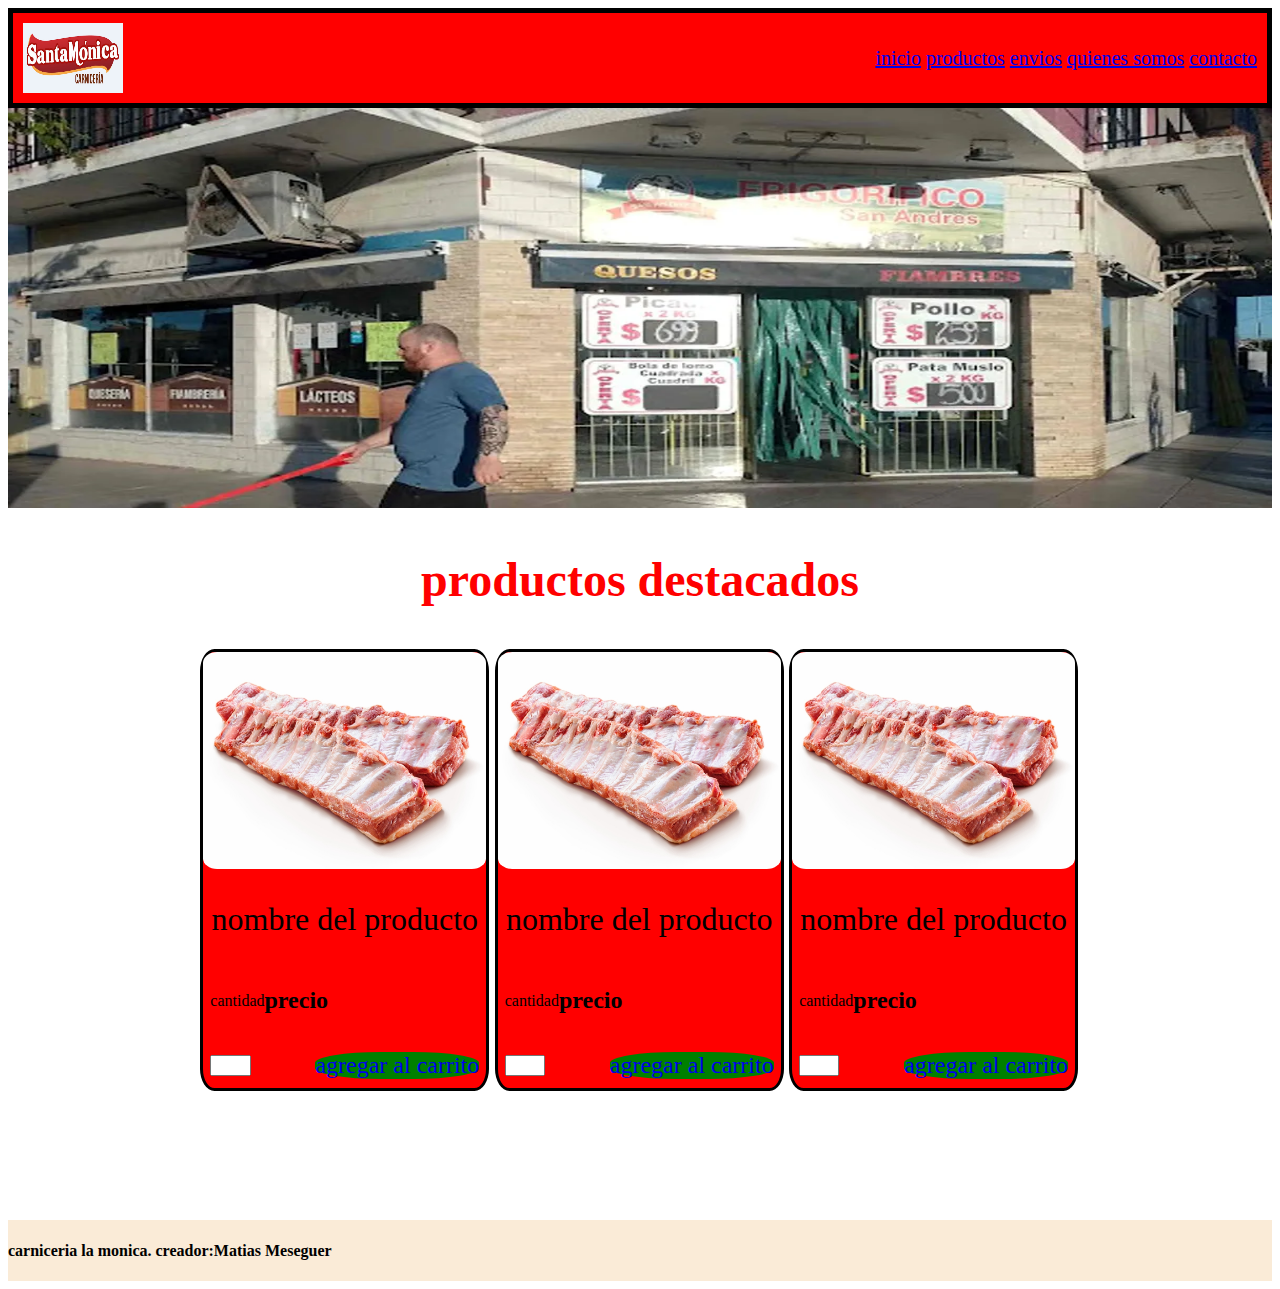
==== index.html @ 2e429996 "primera entrega" ====
<!DOCTYPE html>
<html lang="es">
<head>
    <meta charset="UTF-8">
    <meta http-equiv="X-UA-Compatible" content="IE=edge">
    <meta name="viewport" content="width=device-width, initial-scale=1.0">
    <title>carniceria monica</title>
    <link rel="stylesheet" href="css/estilo.css">
    <link rel="shortcut icon" href="img/LOGO SANTA.jpg" type="image/x-icon">
</head>
<body>
   

<header class="encabezado">
    <img src="img/LOGO SANTA.jpg" alt="logo carniceria" class="logo">
    <nav class="enlaces">
        
            <a href="index.html" target="inicio" >inicio</a>
            <a href="productos.html" target="productos" >productos</a>
            <a href="envios.html" target="envios" >envios</a>
            <a href="quienes-somos.html" target="quienes somos" >quienes somos</a>
            <a href="contacto.html" target="contacto" >contacto</a>
        
    </nav>
</header>

<img class="fotoInicio" src="img/WVMLTKIFMNDWZMQFXGDEHX3GCE.webp" alt="foto carniceria">

<h2 class="destacados">productos destacados</h2>

<section>
    <div class="caja">
       <img src="img/tira-asado-ancha-kosher1-4a8840989165bcad0716432329952328-1024-1024.jpg" alt="foto" class="imagen">
       <p class="nombre">nombre del producto</p>
      <div class="cyp">
       <label for="cantidad">cantidad</label>
       <h2 class="precio">precio</h2>
      </div>
       <div class="pya">
       <input type="number" class="cantidad">
       <a class="agregar" href="#">agregar al carrito</a>
       </div>
    </div>

    <div class="caja">
        <img src="img/tira-asado-ancha-kosher1-4a8840989165bcad0716432329952328-1024-1024.jpg" alt="foto" class="imagen">
        <p class="nombre">nombre del producto</p>
       <div class="cyp">
        <label for="cantidad">cantidad</label>
        <h2 class="precio">precio</h2>
       </div>
        <div class="pya">
        <input type="number" class="cantidad">
        <a class="agregar" href="#">agregar al carrito</a>
        </div>
     </div>

     <div class="caja">
        <img src="img/tira-asado-ancha-kosher1-4a8840989165bcad0716432329952328-1024-1024.jpg" alt="foto" class="imagen">
        <p class="nombre">nombre del producto</p>
       <div class="cyp">
        <label for="cantidad">cantidad</label>
        <h2 class="precio">precio</h2>
       </div>
        <div class="pya">
        <input type="number" class="cantidad">
        <a class="agregar" href="#">agregar al carrito</a>
        </div>
     </div>
   </section>

   <footer><h4>carniceria la monica. creador:Matias Meseguer</h4></footer>
</body>
</html>
---- css/estilo.css ----
header{
    background-color: red;
    display: flex;
    justify-content: space-between;
    align-items: center;
    
}
.enlaces{
  text-decoration: none;
  font-size: 20px;
}

h1{color: aqua;}

.logo{
    width: 100px;
    height: 70px;
}
.fotoInicio{
    width: 100%;
    height: 400px;
}
.tiraAsado{
    width: 300px;
    height: 200px;
}
.encabezado{
    border: 5px black solid;
    padding: 10px;
}
.productoAsado{
    border: 5px black solid;
    width: 300px;
    height: 400px;
}
.tira{
    text-align: center;
    font-size: 2.5vw;

}

.carrito{
    align-items: flex-end;
    width: 70px;
    height: 50px;
}
.productoAsado{
    display: flex;
    flex-wrap: wrap;
}
*

.destacados{
  width: 100%;
  font-size: 300%;
  color: red;
text-align: center;
}
section{
  display: flex;
  flex-wrap: wrap;
  width: 70%;
  margin: auto;
}
.caja{
  display: flex;
  flex-wrap: wrap;
  background-color: rgb(255, 0, 0);
  border: 3px rgb(0, 0, 0) solid;
  width: 32%;
  border-radius: 5%;
  margin: 0.3%;
}
.imagen{
  width: 100%;
  border-radius: 5%;
}
.precio{
display: inline;
}
.agregar{
  background-color: green;
  border-radius: 40%; 
  text-decoration: none;
  font-size: 150%;
}
.nombre{
  width: 100%;
  color: rgb(0, 0, 0);
  text-align: center;
  font-size: 200%;
  height: 5%;
}
.pya{
  display: flex;
  justify-content: space-between;
  align-items: center;
  margin: 2.5%;
}
.cantidad{
  width: 12%;
}
.cyp{
  display: flex;
  justify-content: space-between;
  align-items: center;
  margin: 2.5%;
}
.contacto{
  border: black solid 4px;
  border-radius: 4px;
 width: 23%;
  margin-left: 40%;
}
footer{
  background-color: antiquewhite;
  display: flex;
  flex-wrap: wrap;
  justify-content: space-between;
  align-items: center;
 margin-top: 10%;
}
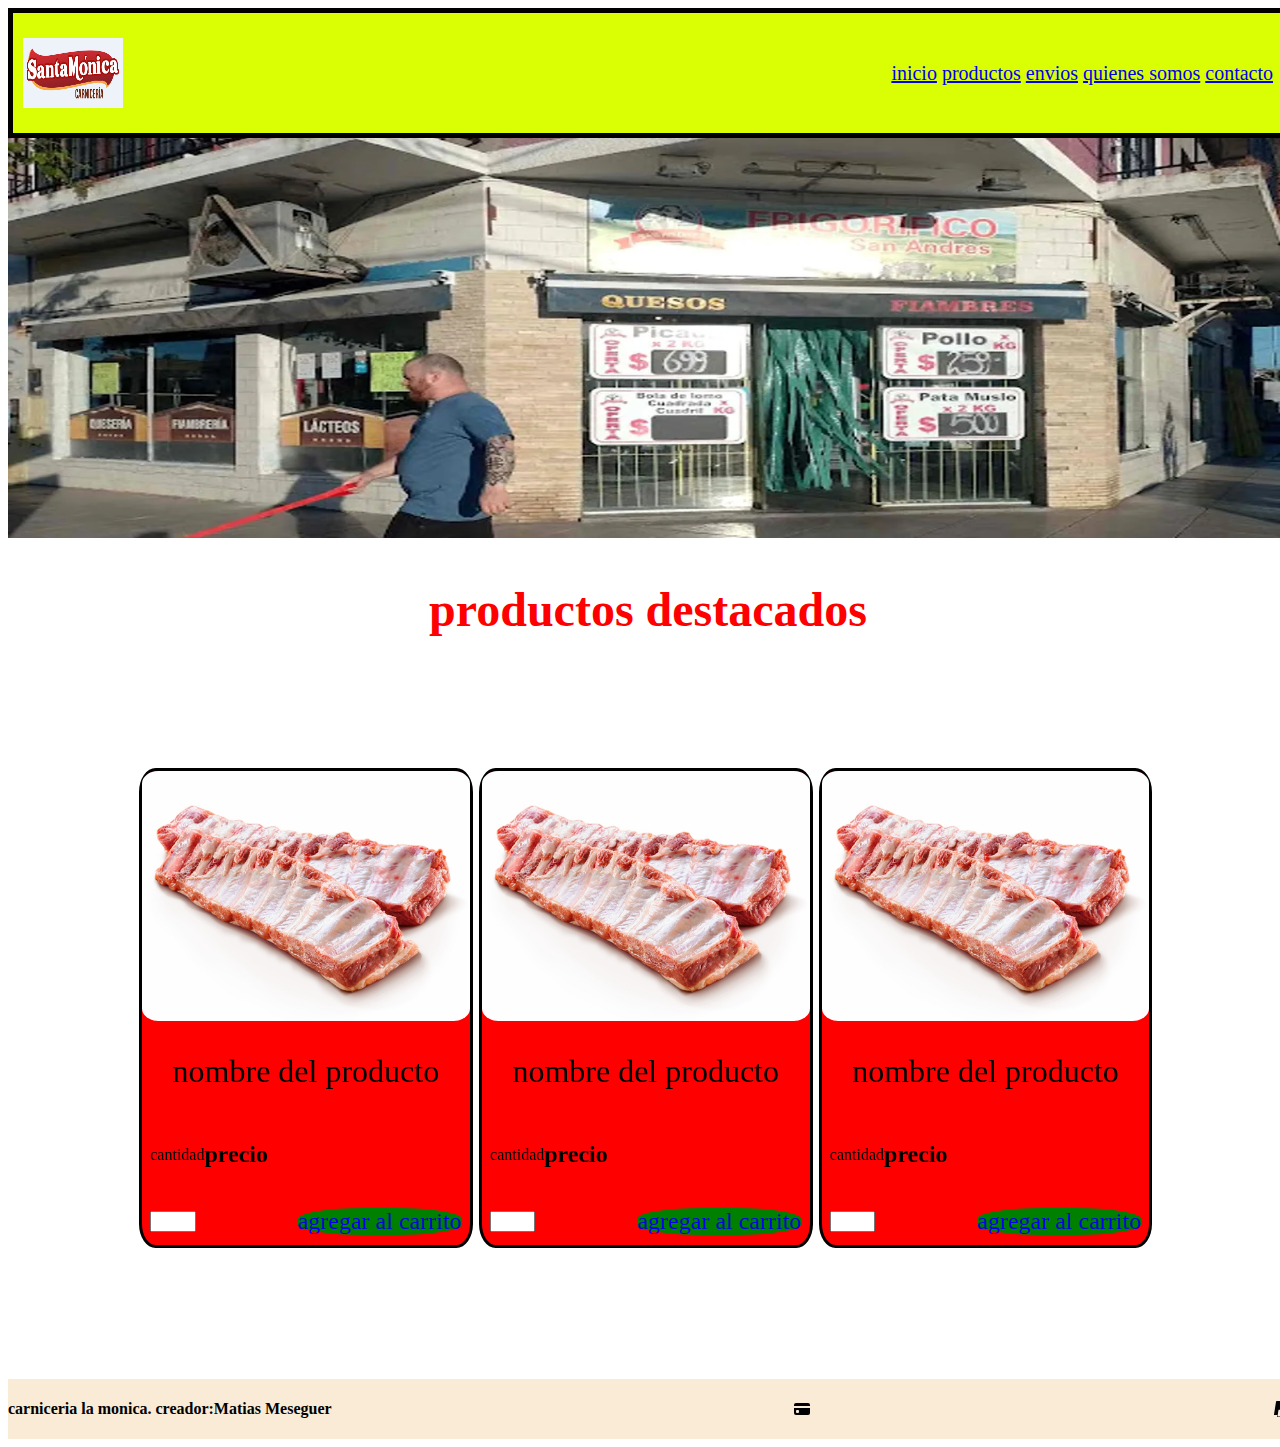
==== commit 71aff03b: "segunda entrega" ====
--- a/index.html
+++ b/index.html
@@ -7,6 +7,9 @@
     <title>carniceria monica</title>
     <link rel="stylesheet" href="css/estilo.css">
     <link rel="shortcut icon" href="img/LOGO SANTA.jpg" type="image/x-icon">
+    <link href="https://unpkg.com/aos@2.3.1/dist/aos.css" rel="stylesheet">
+<!-- CSS only -->
+<link href="https://cdn.jsdelivr.net/npm/bootstrap@5.2.2/dist/css/bootstrap.min.css" rel="stylesheet" integrity="sha384-Zenh87qX5JnK2Jl0vWa8Ck2rdkQ2Bzep5IDxbcnCeuOxjzrPF/et3URy9Bv1WTRi" crossorigin="anonymous">
 </head>
 <body>
    
@@ -28,7 +31,7 @@
 
 <h2 class="destacados">productos destacados</h2>
 
-<section>
+<section data-aos="fade-up">
     <div class="caja">
        <img src="img/tira-asado-ancha-kosher1-4a8840989165bcad0716432329952328-1024-1024.jpg" alt="foto" class="imagen">
        <p class="nombre">nombre del producto</p>
@@ -69,6 +72,22 @@
      </div>
    </section>
 
-   <footer><h4>carniceria la monica. creador:Matias Meseguer</h4></footer>
+   <footer>
+    <h4>carniceria la monica. creador:Matias Meseguer</h4>
+    <svg xmlns="http://www.w3.org/2000/svg" width="16" height="16" fill="currentColor" class="bi bi-credit-card-fill" viewBox="0 0 16 16">
+        <path d="M0 4a2 2 0 0 1 2-2h12a2 2 0 0 1 2 2v1H0V4zm0 3v5a2 2 0 0 0 2 2h12a2 2 0 0 0 2-2V7H0zm3 2h1a1 1 0 0 1 1 1v1a1 1 0 0 1-1 1H3a1 1 0 0 1-1-1v-1a1 1 0 0 1 1-1z"/>
+      </svg>
+      <svg xmlns="http://www.w3.org/2000/svg" width="16" height="16" fill="currentColor" class="bi bi-paypal" viewBox="0 0 16 16">
+        <path d="M14.06 3.713c.12-1.071-.093-1.832-.702-2.526C12.628.356 11.312 0 9.626 0H4.734a.7.7 0 0 0-.691.59L2.005 13.509a.42.42 0 0 0 .415.486h2.756l-.202 1.28a.628.628 0 0 0 .62.726H8.14c.429 0 .793-.31.862-.731l.025-.13.48-3.043.03-.164.001-.007a.351.351 0 0 1 .348-.297h.38c1.266 0 2.425-.256 3.345-.91.379-.27.712-.603.993-1.005a4.942 4.942 0 0 0 .88-2.195c.242-1.246.13-2.356-.57-3.154a2.687 2.687 0 0 0-.76-.59l-.094-.061ZM6.543 8.82a.695.695 0 0 1 .321-.079H8.3c2.82 0 5.027-1.144 5.672-4.456l.003-.016c.217.124.4.27.548.438.546.623.679 1.535.45 2.71-.272 1.397-.866 2.307-1.663 2.874-.802.57-1.842.815-3.043.815h-.38a.873.873 0 0 0-.863.734l-.03.164-.48 3.043-.024.13-.001.004a.352.352 0 0 1-.348.296H5.595a.106.106 0 0 1-.105-.123l.208-1.32.845-5.214Z"/>
+      </svg>
+   </footer>
+   
+
+<script src="https://unpkg.com/aos@2.3.1/dist/aos.js"></script>
+   <script>
+    AOS.init();
+  </script>
+ <!-- JavaScript Bundle with Popper -->
+<script src="https://cdn.jsdelivr.net/npm/bootstrap@5.2.2/dist/js/bootstrap.bundle.min.js" integrity="sha384-OERcA2EqjJCMA+/3y+gxIOqMEjwtxJY7qPCqsdltbNJuaOe923+mo//f6V8Qbsw3" crossorigin="anonymous"></script>
 </body>
 </html>--- a/css/estilo.css
+++ b/css/estilo.css
@@ -1,9 +1,8 @@
-header{
-    background-color: red;
-    display: flex;
-    justify-content: space-between;
-    align-items: center;
-    
+.icono{
+  width: 100px;
+  height: 60px;
+  border: 5px rgb(255, 255, 255) solid;
+  border-radius: 50px;
 }
 .enlaces{
   text-decoration: none;
@@ -49,7 +48,7 @@
     flex-wrap: wrap;
 }
 *
-
+/*caja-producto*/
 .destacados{
   width: 100%;
   font-size: 300%;
@@ -59,8 +58,8 @@
 section{
   display: flex;
   flex-wrap: wrap;
-  width: 70%;
-  margin: auto;
+  width: 80%;
+  margin: 10%;
 }
 .caja{
   display: flex;
@@ -106,12 +105,22 @@
   align-items: center;
   margin: 2.5%;
 }
+/*contacto*/
 .contacto{
   border: black solid 4px;
   border-radius: 4px;
- width: 23%;
-  margin-left: 40%;
-}
+  width: 30%;
+  height: 40%;
+  margin: auto;
+  text-align: center;
+  padding: auto;
+  text-transform: uppercase;
+  color: blue;
+}
+.cuadro{
+  width: 30%;
+}
+/*footer*/
 footer{
   background-color: antiquewhite;
   display: flex;
@@ -120,5 +129,106 @@
   align-items: center;
  margin-top: 10%;
 }
-  
-
+/*header*/
+header{
+  height: 100px;
+  background-color: rgb(218, 255, 5);
+  padding: 0 50px;
+  color: white;
+  display: flex;
+  justify-content: space-between;
+  align-items: center;
+}
+.logo{
+  text-transform: lowercase;
+  color: blueviolet;
+  font-weight: 200;
+}
+.menu a{
+  color: white;
+  text-transform: uppercase;
+  text-decoration: none;
+  padding: 0 10px;
+  transition: 0.4s;
+}
+.mostrar-menu,
+.esconder-menu{
+  font-size: 30px;
+  display: none;
+  transition: 0.4s;
+  cursor: pointer;
+}
+.mostrar-menu{
+  order: 1;
+}
+.menu a:hover,
+.mostrar-menu:hover,
+.esconder-menu:hover{
+color: aqua;
+}
+#check{
+  display: none;
+}
+@media(max-width:768px){
+  .mostrar-menu,
+  .esconder-menu{
+    display: block;
+  }
+}
+.menu{
+  position: fixed;
+  width: 100%;
+  height: 100vh;
+  background: red;
+  right: 100%;
+  text-align: center;
+  top: 0;
+  padding: 100px 0px;
+  z-index: 100;
+  transition: 0.4s;
+}
+.menu a{
+  display: block;
+  padding: 20px;
+}
+.esconder-menu{
+  position: absolute;
+  top: 40px;
+  right: 40px;
+}
+#check:checked ~ .menu{
+  right: 0;
+}
+
+/*texto-quienes-somos*/
+body {
+  background-image: url("https://us.123rf.com/450wm/composterbox/composterbox2012/composterbox201201584/161249826-carne-org%C3%A1nica-cruda-bistec-de-ostra-twagyu-fondo-negro-vista-superior-.jpg?ver=6");
+  background-repeat: no-repeat;
+  background-position: center;
+  background-size: cover;
+  width: 100%;
+  height: 100%;
+
+}
+  .parrafo{
+      width: 60%;
+      height: 500%;
+      padding: 20px 20px;
+      font-size: 15px;
+      line-height: 1.5;
+      background: #fff;
+      box-shadow: 1px 5px 25px rgba(0,0,0,0.45);
+      border-radius: 5px;
+      text-align: justify;
+      margin: auto;
+  }
+  .parrafo img{
+      width: 50%;
+      border-radius: 5px;
+      float: left;
+      margin-right: 15px;
+  }
+.local{
+  width: 80%;
+  margin: 10%;
+}
